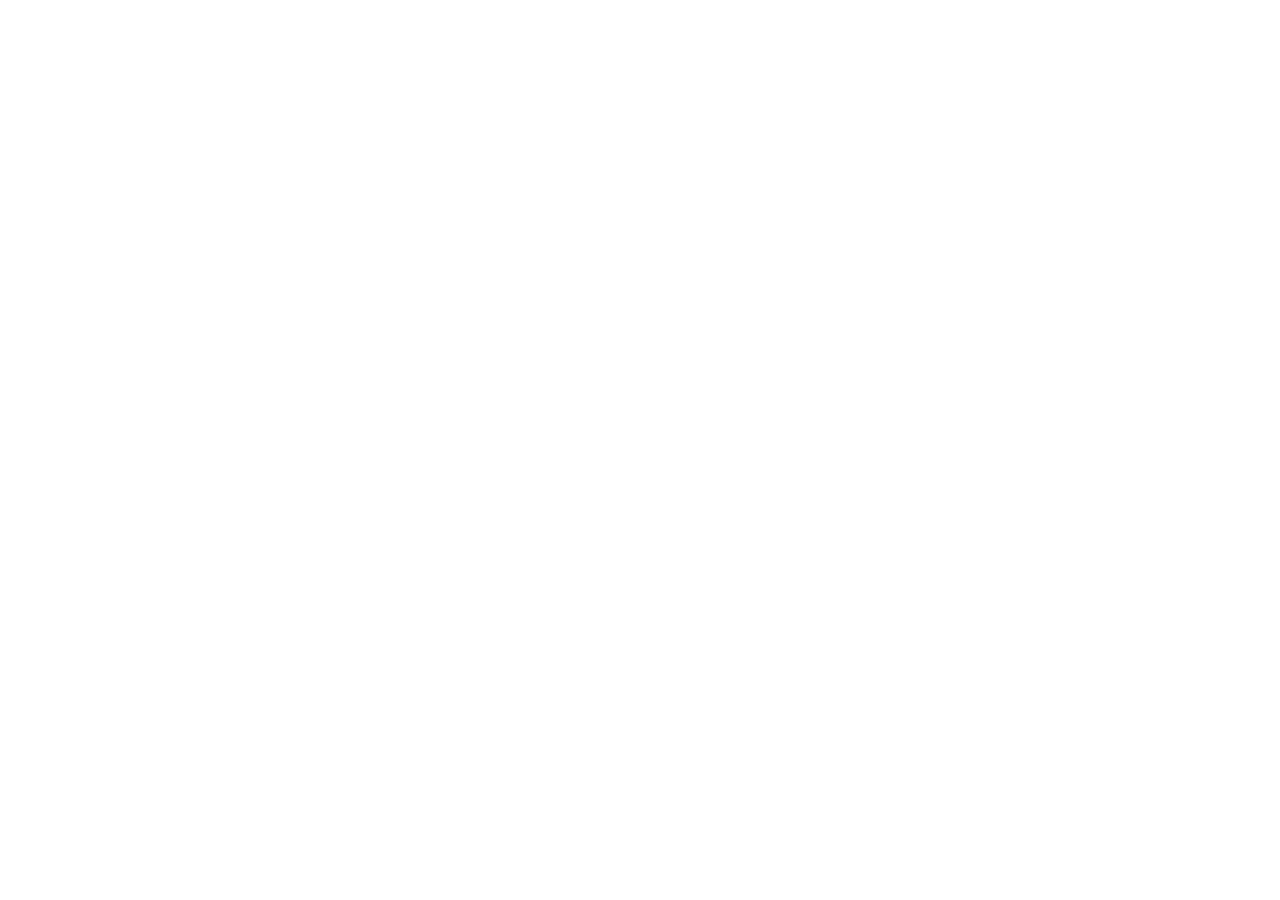
==== facebook.html @ bfbdcde4 "basic website layout" ====
<!DOCTYPE html>
<html lang="en">
<head>
    <meta charset="UTF-8">
    <meta name="viewport" content="width=device-width, initial-scale=1.0">
    <title>Facebook</title>
</head>
<body>
    
</body>
</html>
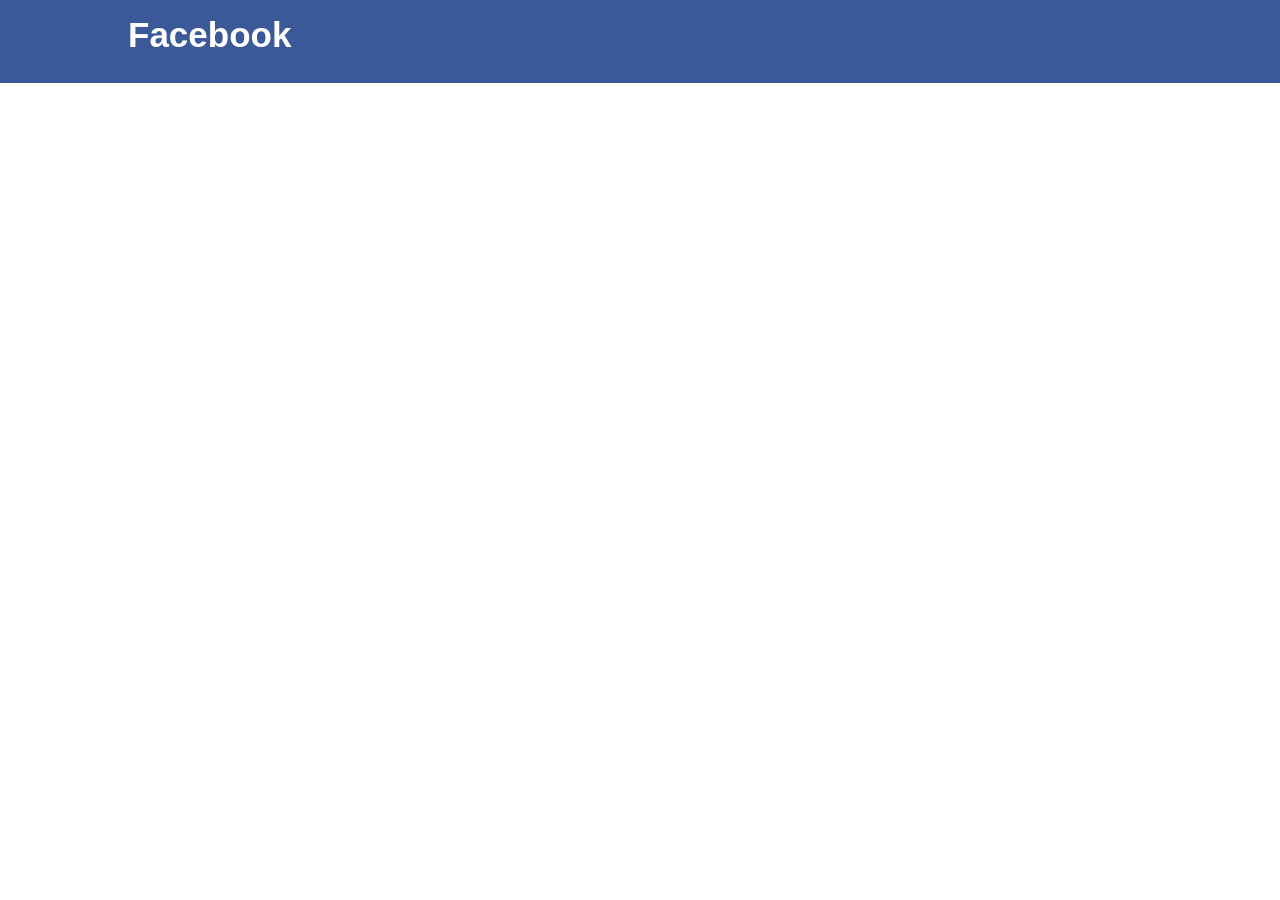
==== commit 8e621d94: "facebook" ====
--- a/facebook.html
+++ b/facebook.html
@@ -4,8 +4,17 @@
     <meta charset="UTF-8">
     <meta name="viewport" content="width=device-width, initial-scale=1.0">
     <title>Facebook</title>
+    <link href="https://fonts.googleapis.com/css2?family=Montserrat:wght@700&display=swap" rel="stylesheet">
+    <link rel="stylesheet" href="facebook.css" type="text/css">
 </head>
 <body>
-    
+    <div class="container">
+        <div class="header">
+            <div class="logo">
+                <a class="logo-text" href="facebook.html">Facebook</a>
+            </div>
+            <div class="login"></div>
+        </div>
+    </div>
 </body>
 </html>
--- a/facebook.css
+++ b/facebook.css
@@ -0,0 +1,28 @@
+body {
+    margin: 0;
+    padding: 0;
+}
+
+.header {
+    width: 100%;
+    height: 83px;
+    background:#3b5998;
+}
+
+.logo {
+    width: 50%;
+    padding-top: 15px;
+}
+
+.logo-text {
+    font-family: Arial, sans-serif;
+    font-weight: bold;
+    color: white;
+    text-decoration: none;
+    font-size: 35px;
+    margin-left: 20%;
+}
+
+.login {
+    width: 50%;
+}
